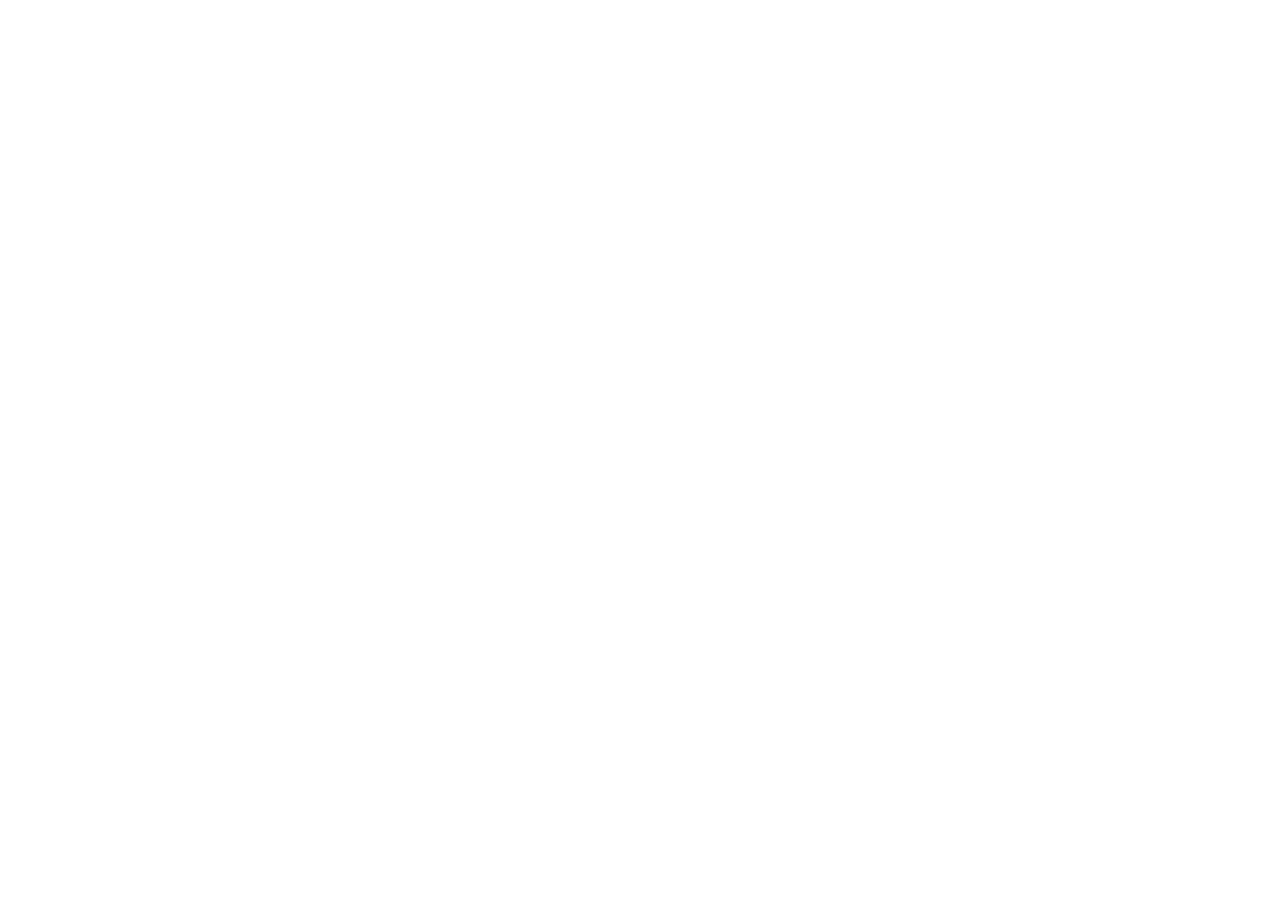
==== src/main/resources/templates/index.html @ b26085f8 "avance 1" ====
<!DOCTYPE html>
<!--
Click nbfs://nbhost/SystemFileSystem/Templates/Licenses/license-default.txt to change this license
Click nbfs://nbhost/SystemFileSystem/Templates/Other/html.html to edit this template
-->
<html xmlns="http://www.w3.org/1999/xhtml"
      xmlns:th="http://www.thymeleaf.org">
    <head th:replace ="../templates.layout/plantilla :: head">
        <title>TODO supply a title</title>
        <meta charset="UTF-8">

    </head>
    <body>
        <header th:replace = "../templates.layout/plantilla :: header" />
        <section th:replace = "../templates.categorias/fragmentosCategoria :: botonAgregar" />

    </body>
</html>
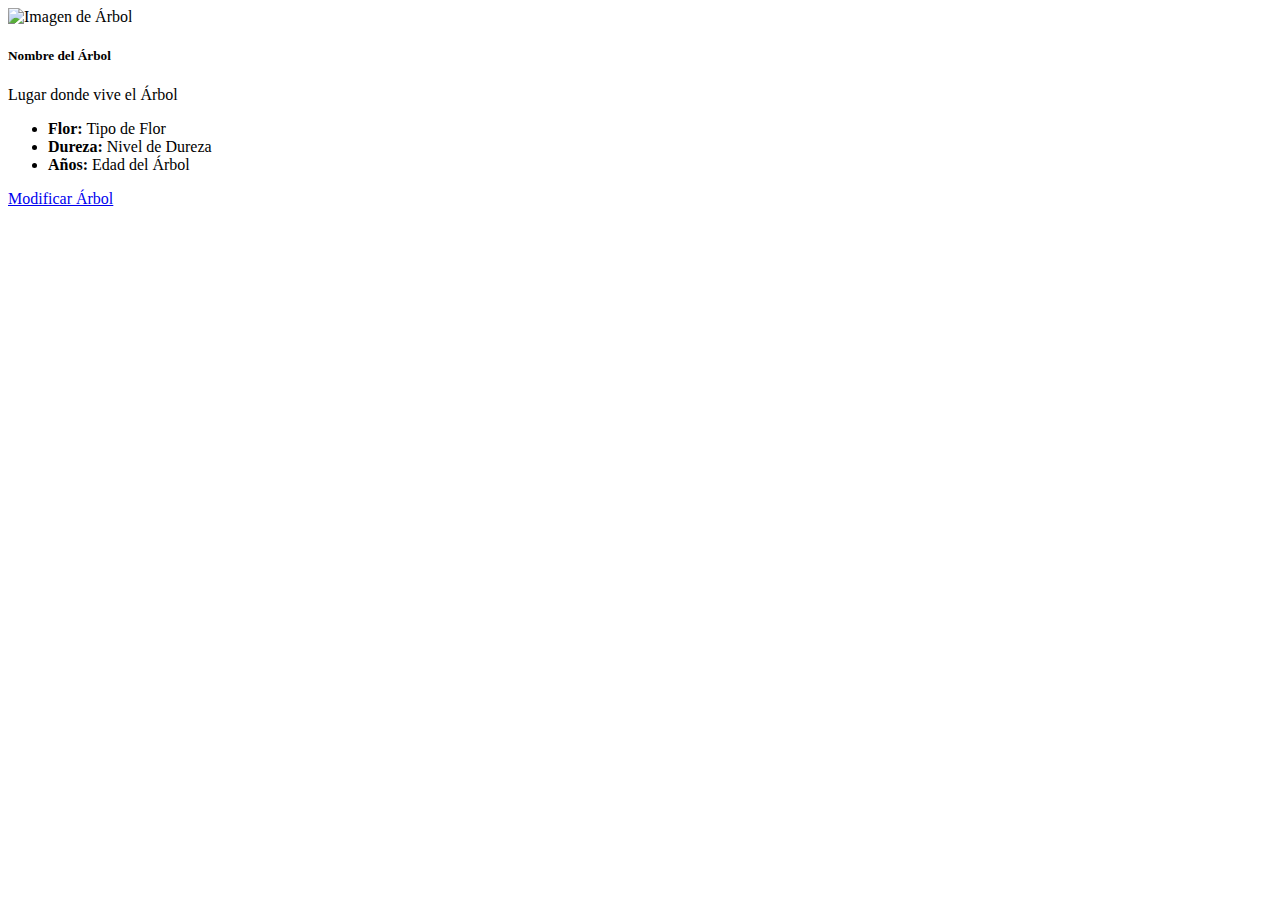
==== commit 848876a3: "avance 2" ====
--- a/src/main/resources/templates/index.html
+++ b/src/main/resources/templates/index.html
@@ -3,16 +3,43 @@
 Click nbfs://nbhost/SystemFileSystem/Templates/Licenses/license-default.txt to change this license
 Click nbfs://nbhost/SystemFileSystem/Templates/Other/html.html to edit this template
 -->
-<html xmlns="http://www.w3.org/1999/xhtml"
+<html lang="es" <html xmlns="http://www.w3.org/1999/xhtml" 
       xmlns:th="http://www.thymeleaf.org">
-    <head th:replace ="../templates.layout/plantilla :: head">
+
+    <head th:replace="../templates.layout/plantilla :: head">
         <title>TODO supply a title</title>
         <meta charset="UTF-8">
 
+
     </head>
     <body>
-        <header th:replace = "../templates.layout/plantilla :: header" />
-        <section th:replace = "../templates.categorias/fragmentosCategoria :: botonAgregar" />
+        <header th:replace="../templates.layout/plantilla :: header" />
+
+        <!-- Botón para abrir la ventana modal -->
+        <section th:replace="/categoria/fragmentosArboles :: botonAgregar"/>
+
+        <div th:each="arbol : ${arbol}" class="card m-2" style="width: 18rem;">
+            <img th:src="${arbol.rutaImagen}" class="card-img-top" alt="Imagen de Árbol">
+                <div class="card-body">
+                    <h5 class="card-title" th:text="${arbol.nombre}">Nombre del Árbol</h5>
+                    <p class="card-text" th:text="${arbol.lugar}">Lugar donde vive el Árbol</p>
+                </div>
+                <ul class="list-group list-group-flush">
+                    <li class="list-group-item">
+                        <strong>Flor:</strong> <span th:text="${arbol.flor}">Tipo de Flor</span>
+                    </li>
+                    <li class="list-group-item">
+                        <strong>Dureza:</strong> <span th:text="${arbol.dureza}">Nivel de Dureza</span>
+                    </li>
+                    <li class="list-group-item">
+                        <strong>Años:</strong> <span th:text="${arbol.años}">Edad del Árbol</span>
+                    </li>
+                </ul>
+                <div class="card-body">
+                    <a href="#" class="card-link">Modificar Árbol</a>
+                </div>
+        </div>
+
 
     </body>
-</html>
+</html>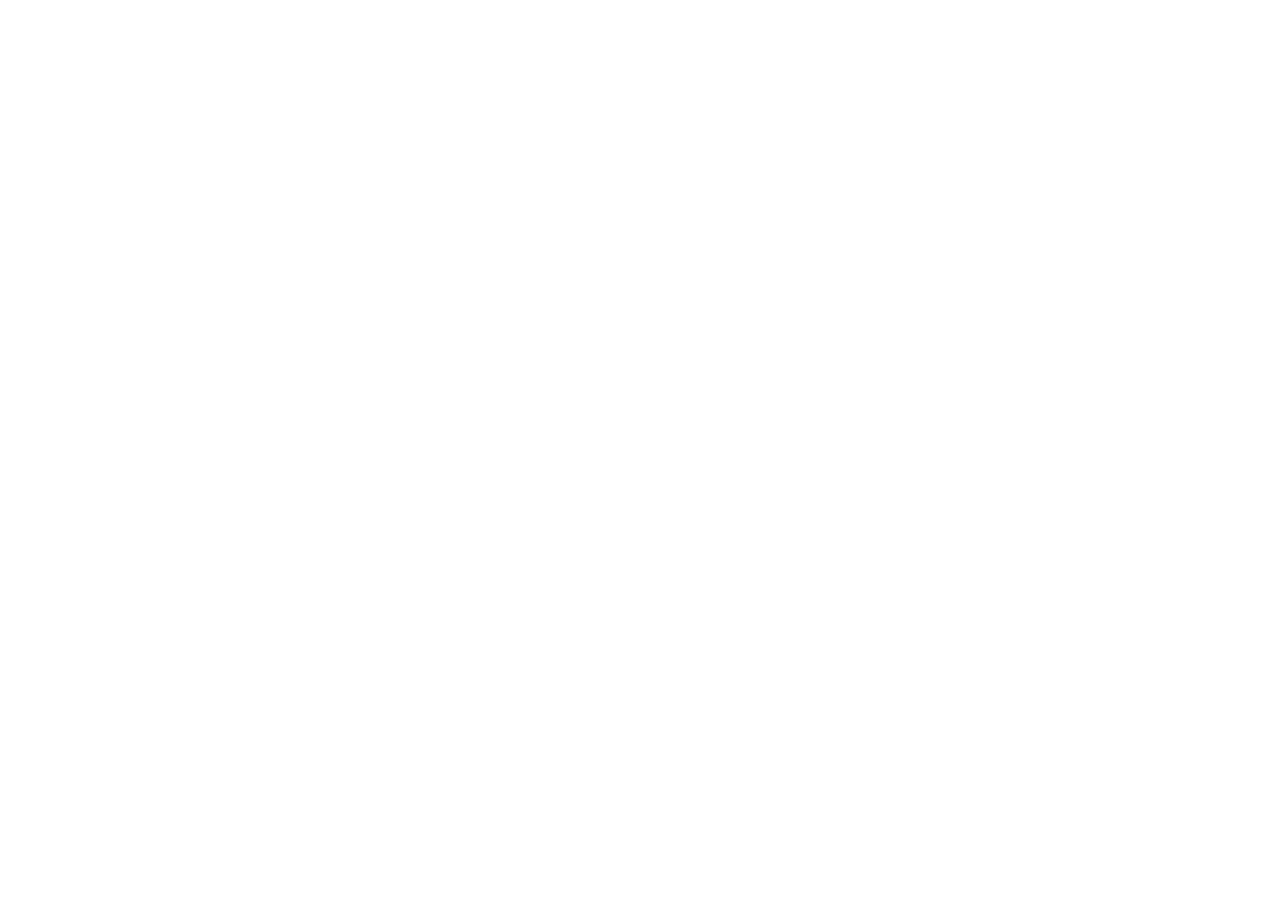
==== commit cf1e31aa: "avance 3" ====
--- a/src/main/resources/templates/index.html
+++ b/src/main/resources/templates/index.html
@@ -6,39 +6,22 @@
 <html lang="es" <html xmlns="http://www.w3.org/1999/xhtml" 
       xmlns:th="http://www.thymeleaf.org">
 
-    <head th:replace="../templates.layout/plantilla :: head">
+    <head th:replace="/layout/plantilla :: head">
         <title>TODO supply a title</title>
         <meta charset="UTF-8">
 
 
     </head>
     <body>
-        <header th:replace="../templates.layout/plantilla :: header" />
+        <header th:replace="/layout/plantilla :: header" />
 
         <!-- Botón para abrir la ventana modal -->
         <section th:replace="/categoria/fragmentosArboles :: botonAgregar"/>
 
-        <div th:each="arbol : ${arbol}" class="card m-2" style="width: 18rem;">
-            <img th:src="${arbol.rutaImagen}" class="card-img-top" alt="Imagen de Árbol">
-                <div class="card-body">
-                    <h5 class="card-title" th:text="${arbol.nombre}">Nombre del Árbol</h5>
-                    <p class="card-text" th:text="${arbol.lugar}">Lugar donde vive el Árbol</p>
-                </div>
-                <ul class="list-group list-group-flush">
-                    <li class="list-group-item">
-                        <strong>Flor:</strong> <span th:text="${arbol.flor}">Tipo de Flor</span>
-                    </li>
-                    <li class="list-group-item">
-                        <strong>Dureza:</strong> <span th:text="${arbol.dureza}">Nivel de Dureza</span>
-                    </li>
-                    <li class="list-group-item">
-                        <strong>Años:</strong> <span th:text="${arbol.años}">Edad del Árbol</span>
-                    </li>
-                </ul>
-                <div class="card-body">
-                    <a href="#" class="card-link">Modificar Árbol</a>
-                </div>
-        </div>
+        
+
+
+       
 
 
     </body>
